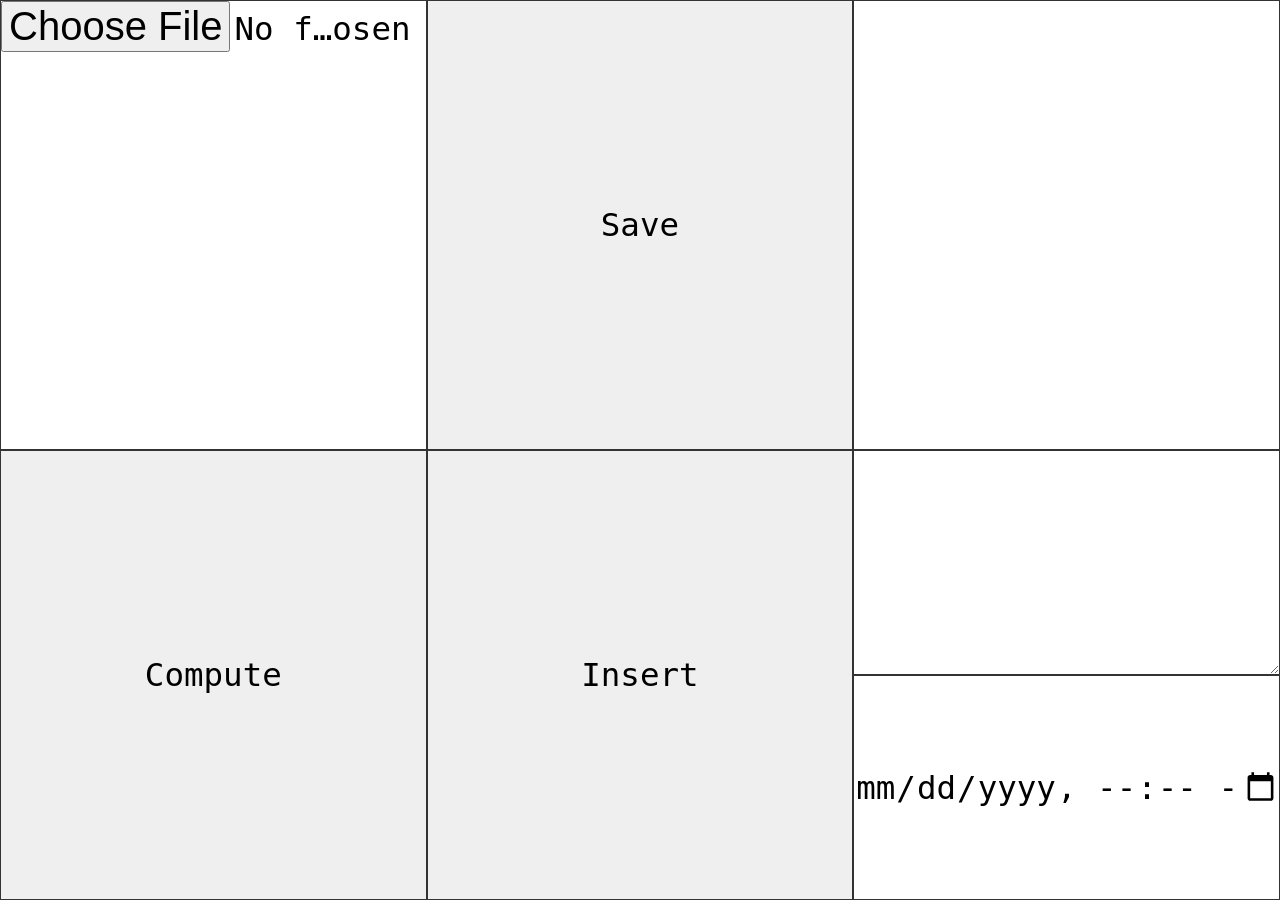
==== index.html @ 9720791e "Renamed BBM.html to index.html for github page" ====
<!-- 
 Brunella Business Management 
 -->
 
 <!DOCTYPE html>

<html lang="it">

    <head>
        <meta charset="UTF-8">
        <title>BBM</title>

        <style>
            html, body 
            {
                margin: 0;
                height: 100%;
            }

            .MasterLayout
            {
                display: grid;
                grid-template-columns: 33.33% 33.33% 33.33%;
                grid-template-rows: 50% 50%;
                box-sizing: border-box;
                height: 100%;
                width: 100%;
            }

            .InputLayout
            {
                display: grid;
                grid-template-columns: 100%;
                grid-template-rows: 50% 50%;
                box-sizing: border-box;
                height: 100%;
                width: 100%;
            }

            .NormalText 
            {
                align-items: center;
                justify-content: center;
                border: 1px solid #333;
                box-sizing: border-box;
                font-family: monospace;
                font-size: 5em;
                width: 100%;
                height: 100%;                    
            }

            .SmallText 
            {
                align-items: center;
                justify-content: center;
                border: 1px solid #333;
                box-sizing: border-box;
                font-family: monospace;
                font-size: 2.5em;
                width: 100%;
                height: 100%;                    
            }

        </style>
    </head>

    <body>

        <div class = "MasterLayout">

            <input type="file" id="InputJson" accept=".json" class = "SmallText">
			<button class = "SmallText" onclick = "SaveClick()">Save</button>
            <div class = "SmallText" id = "OutputArea"></div>

            <button class = "SmallText" onclick = "ComputeClick()">Compute</button>
			<button class = "SmallText" onclick = "InsertClick()">Insert</button>
            <div class = "InputLayout">
                <textarea class = "SmallText" id = "InputPrice"></textarea>
                <input type="datetime-local" class = "SmallText" id = "InputDate" >
            </div>
        </div>

        <script>
            // VARIABILI DI STATO
            let State_Values = [];
            let State_Dates = [];
            let State_Resamples = 1000000;

            // FUNZIONI PILOTA E GENERICHE
            document.getElementById( 'InputJson' ).addEventListener( 'change', 
                ( ChangeEvent ) => 
                {
                    let Reader = new FileReader();
                    Reader.onload = ( EndLoadEvent ) =>
                    {
                        StateFunction_Load( JSON.parse( Reader.result ) );
                    }

                    Reader.readAsText( ChangeEvent.target.files[0] ); // parte la lettura che triggera la callback onload
                }
            );

            function InsertClick()
            { 
                StateFunction_Add( 
                    document.getElementById( "InputPrice" ).value ,
                    document.getElementById( "InputDate" ).value 
                );
		
		OutputFunction_Add(
                    document.getElementById( "InputPrice" ).value ,
                    document.getElementById( "InputDate" ).value
		); 
            }

            function ComputeClick()
            { 
                OutputFunction_Render(
                    document.getElementById( "InputPrice" ).value ,
                    document.getElementById( "InputDate" ).value 
                ); 
            }

            function SaveClick(){ OutputFunction_Save(); }

            function Mean( Data )
            {
                let Mean_ = 0;

                for( let Cur = 0; Cur < Data.length; Cur ++ )
                {
                    Mean_ += Data[ Cur ];
                }

                Mean_ /= Data.length;

                return Mean_;
            }

            function MAD( Data )
            {
                let Mean_ = Mean( Data );
                let MAD_ = 0;

                for( let Cur = 0; Cur < Data.length; Cur ++ )
                {
                    MAD_ += Math.abs( Mean_ - Data[ Cur ] );
                }

                MAD_ /= Data.length;

                return MAD_;
            }

            // FUNZIONI DI STATO
            function StateFunction_Load( InputJSON )
            {
                State_Values = InputJSON[ "Values" ];
                State_Dates = InputJSON[ "Dates" ];
            }

            function StateFunction_Add( InputValue, InputDate )
            {
                State_Values.push( parseInt( InputValue ) );
                State_Dates.push( InputDate );
            }

            // FUNZIONI DI OUTPUT ( RENDER DELLA PAGINA )
	    function OutputFunction_Render( InputValue, InputDate )
            {
                // stima probabilità che dato il valore di oggi nei restanti giorni di vendita il prezzo sia più basso
                let Value = parseInt( InputValue );
                let Date_ = new Date( InputDate );

		let RemainingAttempts = 0;
		
                if( Date_.getDay() == 0 )
                {
			RemainingAttempts = 12;
                }
		else
		{
                	let ActualAttempts = ( Date_.getDay() - 1 ) * 2; // convenzione anglosassone domenica giorno 0
                	if( Date_.getHours() >= 12 ){ ActualAttempts += 1; }

                	RemainingAttempts = 11 - ActualAttempts;
		}

                let TodayBestVector = [];

                for( let CurResample = 0; CurResample < State_Resamples; CurResample ++ )
                {
                    let TodayBest = 100;
                    for( let CurTest = 0; CurTest < RemainingAttempts; CurTest ++ )
                    {
                        if( State_Values[ Math.floor( Math.random() * State_Values.length ) ] > Value )
                        {
                            TodayBest = 0;
                            break;
                        }
                    }
                    TodayBestVector.push( TodayBest );
                }

                let MeanTodayBestVector = Mean( TodayBestVector );
                let MADTodayBestVector = MAD ( TodayBestVector );
                
		if( RemainingAttempts == 12 )
		{
	                document.getElementById( "OutputArea" ).innerHTML = 'Probability of not selling at a better price: ' +
				 MeanTodayBestVector.toFixed( 1 ) + ' \u00B1 ' + MADTodayBestVector.toFixed( 1 ) + '[ % ]';
		}
		else
		{
	                document.getElementById( "OutputArea" ).innerHTML = 'Probability that this is the best price: ' +
				+  MeanTodayBestVector.toFixed( 1 ) + ' \u00B1 ' + MADTodayBestVector.toFixed( 1 ) + '[ % ]';
        	}    
	    }

            function OutputFunction_Save()
            {
                let BlobJSON = new Blob( 
                    [ JSON.stringify( { "Values" : State_Values, "Dates" : State_Dates } ) ],
                     { type: "application/json" }
                    );

                let Download = document.createElement( 'a' ); // inserisce tag a che è per collegamenti ipertestuali
                let Url = URL.createObjectURL( BlobJSON );
                Download.href = Url;
                Download.download = "Brunella.json";
                Download.click();
                URL.revokeObjectURL( Url );
            }

	    function OutputFunction_Add( InputValue, InputDate )
	    { 
                let Value = parseInt( InputValue );
                let Date_ = new Date( InputDate );
		
		if( Date_.getDay() == 0 )
		{	
	                document.getElementById( "OutputArea" ).innerHTML = 'Sunday can\'t be part of selling data :-(';
		}
		else
		{	
	                document.getElementById( "OutputArea" ).innerHTML = 'Added data, remember to download updated file :-)';
		}
            }

        </script>

    </body>
</html>
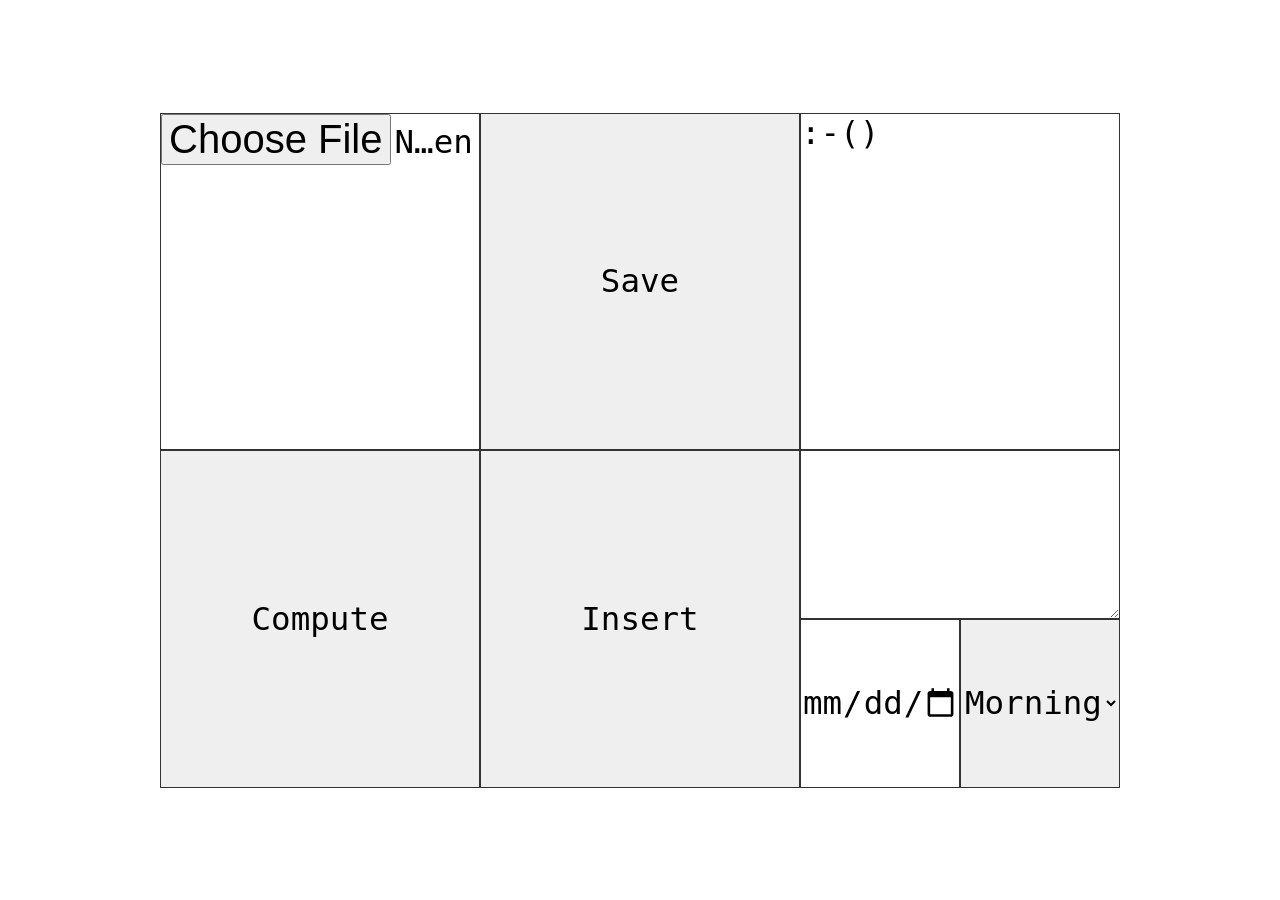
==== commit 64c1fa00: "Improved UI, modified input and JSON for time" ====
--- a/index.html
+++ b/index.html
@@ -16,15 +16,22 @@
                 margin: 0;
                 height: 100%;
             }
+            
+            body {
+                display: grid;
+                place-items: center; 
+            }
 
             .MasterLayout
             {
                 display: grid;
+                align-items: center;
+                justify-content: center;
                 grid-template-columns: 33.33% 33.33% 33.33%;
                 grid-template-rows: 50% 50%;
                 box-sizing: border-box;
-                height: 100%;
-                width: 100%;
+                height: 75%;
+                width: 75%;
             }
 
             .InputLayout
@@ -35,6 +42,16 @@
                 box-sizing: border-box;
                 height: 100%;
                 width: 100%;
+            }
+
+            .InputDateHourLayout
+            {
+                display: grid;
+                grid-template-columns: 50% 50%;
+                grid-template-rows: 100%;
+                box-sizing: border-box;
+                height: 100%;
+                width: 100%;  
             }
 
             .NormalText 
@@ -70,13 +87,18 @@
 
             <input type="file" id="InputJson" accept=".json" class = "SmallText">
 			<button class = "SmallText" onclick = "SaveClick()">Save</button>
-            <div class = "SmallText" id = "OutputArea"></div>
+            <div class = "SmallText" id = "OutputArea">:-()</div>
 
             <button class = "SmallText" onclick = "ComputeClick()">Compute</button>
 			<button class = "SmallText" onclick = "InsertClick()">Insert</button>
             <div class = "InputLayout">
                 <textarea class = "SmallText" id = "InputPrice"></textarea>
-                <input type="datetime-local" class = "SmallText" id = "InputDate" >
+                <div class = "InputDateHourLayout">
+                    <input type = "date" class = "SmallText" id = "InputDate">
+                    <select id = "InputTime" class = "SmallText">
+                        <option value="Morning">Morning</option><option value="Afternoon">Afternoon</option>
+                    </select>
+                </div>
             </div>
         </div>
 
@@ -84,9 +106,22 @@
             // VARIABILI DI STATO
             let State_Values = [];
             let State_Dates = [];
+            let State_Times = [];
             let State_Resamples = 1000000;
 
             // FUNZIONI PILOTA E GENERICHE
+            function ValidateValueDate( InputValue, InputDate, InputTime )
+            {
+                let TestValue = parseInt( InputValue );
+                let TestDate = new Date( InputDate );
+
+                if( !Number.isNaN( TestValue ) && !Number.isNaN( TestDate.getTime() ) && !( InputTime !== 'Morning' && InputTime !=='Afternoon' ) )
+                {
+                    return true;
+                }
+                else{ return false; }
+            }
+
             document.getElementById( 'InputJson' ).addEventListener( 'change', 
                 ( ChangeEvent ) => 
                 {
@@ -103,21 +138,24 @@
             function InsertClick()
             { 
                 StateFunction_Add( 
-                    document.getElementById( "InputPrice" ).value ,
-                    document.getElementById( "InputDate" ).value 
+                    document.getElementById( "InputPrice" ).value,
+                    document.getElementById( "InputDate" ).value,
+                    document.getElementById( "InputTime" ).value 
                 );
 		
-		OutputFunction_Add(
-                    document.getElementById( "InputPrice" ).value ,
-                    document.getElementById( "InputDate" ).value
-		); 
+		        OutputFunction_Add(
+                    document.getElementById( "InputPrice" ).value,
+                    document.getElementById( "InputDate" ).value,
+                    document.getElementById( "InputTime" ).value 
+		        ); 
             }
 
             function ComputeClick()
             { 
                 OutputFunction_Render(
-                    document.getElementById( "InputPrice" ).value ,
-                    document.getElementById( "InputDate" ).value 
+                    document.getElementById( "InputPrice" ).value,
+                    document.getElementById( "InputDate" ).value,
+                    document.getElementById( "InputTime" ).value  
                 ); 
             }
 
@@ -157,70 +195,87 @@
             {
                 State_Values = InputJSON[ "Values" ];
                 State_Dates = InputJSON[ "Dates" ];
-            }
-
-            function StateFunction_Add( InputValue, InputDate )
-            {
-                State_Values.push( parseInt( InputValue ) );
-                State_Dates.push( InputDate );
+                State_Times = InputJSON[ "Times" ];
+            }
+
+            function StateFunction_Add( InputValue, InputDate, InputTime )
+            {
+                if( ValidateValueDate( InputValue, InputDate, InputTime ) )
+                {
+                    State_Values.push( parseInt( InputValue ) );
+                    State_Dates.push( InputDate );
+                    State_Times.push( InputTime );
+                }
             }
 
             // FUNZIONI DI OUTPUT ( RENDER DELLA PAGINA )
-	    function OutputFunction_Render( InputValue, InputDate )
-            {
-                // stima probabilità che dato il valore di oggi nei restanti giorni di vendita il prezzo sia più basso
-                let Value = parseInt( InputValue );
-                let Date_ = new Date( InputDate );
-
-		let RemainingAttempts = 0;
-		
-                if( Date_.getDay() == 0 )
-                {
-			RemainingAttempts = 12;
-                }
-		else
-		{
-                	let ActualAttempts = ( Date_.getDay() - 1 ) * 2; // convenzione anglosassone domenica giorno 0
-                	if( Date_.getHours() >= 12 ){ ActualAttempts += 1; }
-
-                	RemainingAttempts = 11 - ActualAttempts;
-		}
-
-                let TodayBestVector = [];
-
-                for( let CurResample = 0; CurResample < State_Resamples; CurResample ++ )
-                {
-                    let TodayBest = 100;
-                    for( let CurTest = 0; CurTest < RemainingAttempts; CurTest ++ )
-                    {
-                        if( State_Values[ Math.floor( Math.random() * State_Values.length ) ] > Value )
+	        function OutputFunction_Render( InputValue, InputDate, InputTime )
+            {
+                if( ValidateValueDate( InputValue, InputDate, InputTime ) )
+                {
+                    // stima probabilità che dato il valore di oggi nei restanti giorni di vendita il prezzo sia più basso
+                    let Value = parseInt( InputValue );
+                    let Date_ = new Date( InputDate );
+
+                    let RemainingAttempts = 0;
+            
+                    if( Date_.getDay() == 0 )
+                    {
+                        RemainingAttempts = 12;
+                    }
+                    else
+                    {
+                        let ActualAttempts = ( Date_.getDay() - 1 ) * 2; // convenzione anglosassone domenica giorno 0
+                        if( InputTime === 'Afternoon' ){ ActualAttempts += 1; }
+
+                        RemainingAttempts = 11 - ActualAttempts;
+                    }
+
+                    let TodayBestVector = [];
+
+                    for( let CurResample = 0; CurResample < State_Resamples; CurResample ++ )
+                    {
+                        let TodayBest = 100;
+                        for( let CurTest = 0; CurTest < RemainingAttempts; CurTest ++ )
                         {
-                            TodayBest = 0;
-                            break;
+                            if( State_Values[ Math.floor( Math.random() * State_Values.length ) ] > Value )
+                            {
+                                TodayBest = 0;
+                                break;
+                            }
                         }
-                    }
-                    TodayBestVector.push( TodayBest );
-                }
-
-                let MeanTodayBestVector = Mean( TodayBestVector );
-                let MADTodayBestVector = MAD ( TodayBestVector );
-                
-		if( RemainingAttempts == 12 )
-		{
-	                document.getElementById( "OutputArea" ).innerHTML = 'Probability of not selling at a better price: ' +
-				 MeanTodayBestVector.toFixed( 1 ) + ' \u00B1 ' + MADTodayBestVector.toFixed( 1 ) + '[ % ]';
-		}
-		else
-		{
-	                document.getElementById( "OutputArea" ).innerHTML = 'Probability that this is the best price: ' +
-				+  MeanTodayBestVector.toFixed( 1 ) + ' \u00B1 ' + MADTodayBestVector.toFixed( 1 ) + '[ % ]';
-        	}    
-	    }
+                        TodayBestVector.push( TodayBest );
+                    }
+
+                    let MeanTodayBestVector = Mean( TodayBestVector );
+                    let MADTodayBestVector = MAD ( TodayBestVector );
+                    
+                    if( RemainingAttempts == 12 )
+                    {
+                                document.getElementById( "OutputArea" ).innerHTML = 'Probability of not selling at a better price: ' +
+                            MeanTodayBestVector.toFixed( 1 ) + ' \u00B1 ' + MADTodayBestVector.toFixed( 1 ) + '[ % ]';
+                    }
+                    else
+                    {
+                                document.getElementById( "OutputArea" ).innerHTML = 'Probability that this is the best price: ' +
+                            +  MeanTodayBestVector.toFixed( 1 ) + ' \u00B1 ' + MADTodayBestVector.toFixed( 1 ) + '[ % ]';
+                    }
+                }
+                else
+                {
+                    OutputFunction_ErrorValueDate();
+                }    
+            }
+
+            function OutputFunction_ErrorValueDate()
+            {
+                document.getElementById( "OutputArea" ).innerHTML = 'Invalid value or date :-(';
+            }
 
             function OutputFunction_Save()
             {
                 let BlobJSON = new Blob( 
-                    [ JSON.stringify( { "Values" : State_Values, "Dates" : State_Dates } ) ],
+                    [ JSON.stringify( { "Values" : State_Values, "Dates" : State_Dates, "Times" : State_Times } ) ],
                      { type: "application/json" }
                     );
 
@@ -232,20 +287,27 @@
                 URL.revokeObjectURL( Url );
             }
 
-	    function OutputFunction_Add( InputValue, InputDate )
+	    function OutputFunction_Add( InputValue, InputDate, InputTime )
 	    { 
+            if( ValidateValueDate( InputValue, InputDate, InputTime ) )
+            {
                 let Value = parseInt( InputValue );
                 let Date_ = new Date( InputDate );
-		
-		if( Date_.getDay() == 0 )
-		{	
-	                document.getElementById( "OutputArea" ).innerHTML = 'Sunday can\'t be part of selling data :-(';
-		}
-		else
-		{	
-	                document.getElementById( "OutputArea" ).innerHTML = 'Added data, remember to download updated file :-)';
-		}
-            }
+            
+                if( Date_.getDay() == 0 )
+                {	
+                            document.getElementById( "OutputArea" ).innerHTML = 'Sunday can\'t be part of selling data :-(';
+                }
+                else
+                {	
+                            document.getElementById( "OutputArea" ).innerHTML = 'Added data, remember to download updated file :-)';
+                }
+            }
+            else
+            {
+                OutputFunction_ErrorValueDate();
+            }
+        }
 
         </script>
 
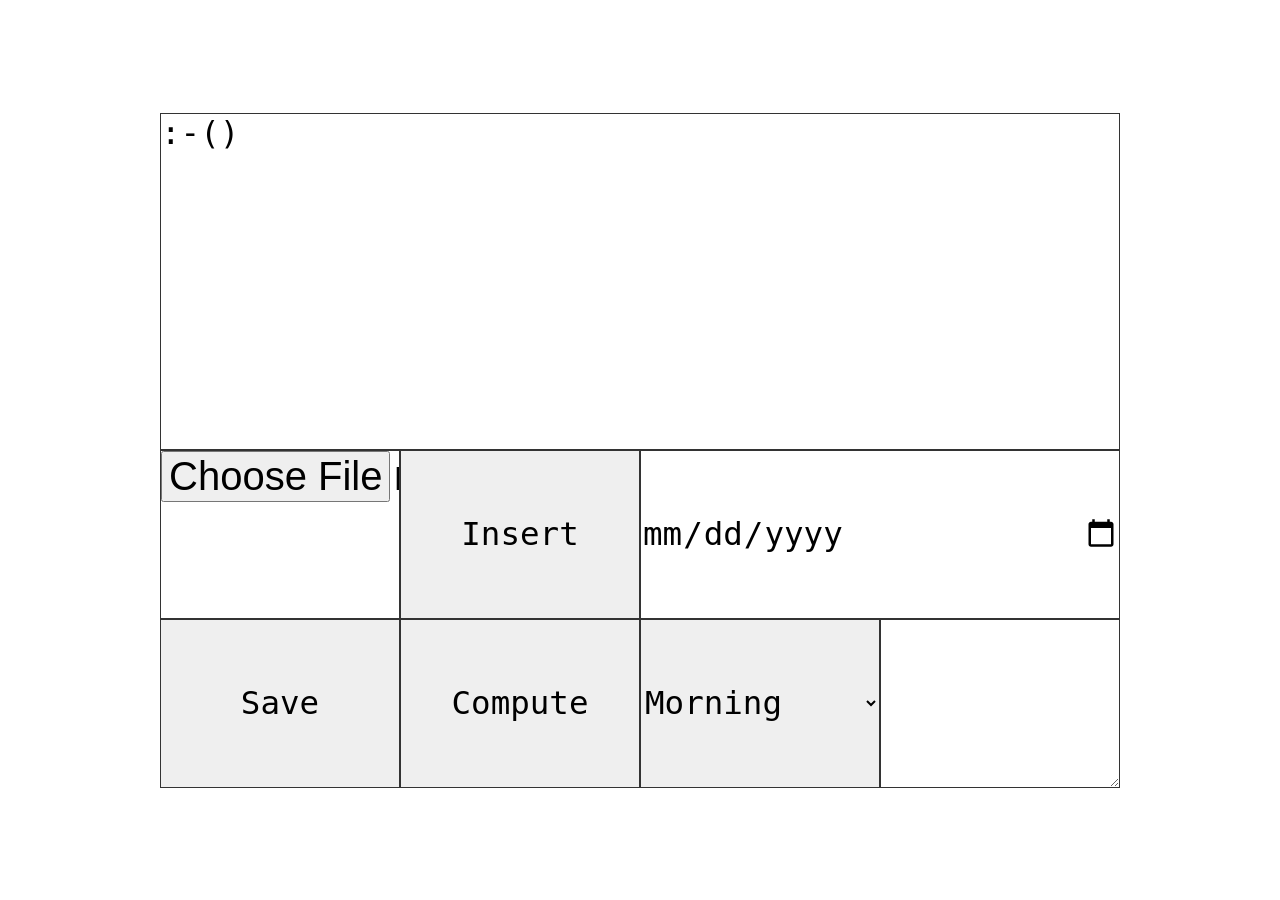
==== commit 4dcdedf9: "Improved UI" ====
--- a/index.html
+++ b/index.html
@@ -27,24 +27,44 @@
                 display: grid;
                 align-items: center;
                 justify-content: center;
-                grid-template-columns: 33.33% 33.33% 33.33%;
+                grid-template-columns: 100%;
                 grid-template-rows: 50% 50%;
                 box-sizing: border-box;
                 height: 75%;
                 width: 75%;
             }
 
-            .InputLayout
+            .LowerLayout
+            {
+                display: grid;
+                grid-template-columns: 50% 50%;
+                grid-template-rows: 100%;
+                box-sizing: border-box;
+                height: 100%;
+                width: 100%;
+            }
+
+            .ButtonsLayout
+            {
+                display: grid;
+                grid-template-columns: 50% 50%;
+                grid-template-rows: 50% 50%;
+                box-sizing: border-box;
+                height: 100%;
+                width: 100%;
+            }
+
+            .DateTimeValueLayout
             {
                 display: grid;
                 grid-template-columns: 100%;
                 grid-template-rows: 50% 50%;
                 box-sizing: border-box;
                 height: 100%;
-                width: 100%;
-            }
-
-            .InputDateHourLayout
+                width: 100%;  
+            }
+
+            .TimeValueLayout
             {
                 display: grid;
                 grid-template-columns: 50% 50%;
@@ -85,22 +105,27 @@
 
         <div class = "MasterLayout">
 
-            <input type="file" id="InputJson" accept=".json" class = "SmallText">
-			<button class = "SmallText" onclick = "SaveClick()">Save</button>
             <div class = "SmallText" id = "OutputArea">:-()</div>
 
-            <button class = "SmallText" onclick = "ComputeClick()">Compute</button>
-			<button class = "SmallText" onclick = "InsertClick()">Insert</button>
-            <div class = "InputLayout">
-                <textarea class = "SmallText" id = "InputPrice"></textarea>
-                <div class = "InputDateHourLayout">
+            <div class = "LowerLayout">
+                <div class = "ButtonsLayout">
+                    <input type="file" id="InputJson" accept=".json" class = "SmallText">
+                    <button class = "SmallText" onclick = "InsertClick()">Insert</button>
+                    <button class = "SmallText" onclick = "SaveClick()">Save</button>
+                    <button class = "SmallText" onclick = "ComputeClick()">Compute</button>
+                </div>
+
+                <div class = "DateTimeValueLayout">
                     <input type = "date" class = "SmallText" id = "InputDate">
-                    <select id = "InputTime" class = "SmallText">
-                        <option value="Morning">Morning</option><option value="Afternoon">Afternoon</option>
-                    </select>
+
+                    <div class = "TimeValueLayout">
+                        <select id = "InputTime" class = "SmallText">
+                            <option value="Morning">Morning</option><option value="Afternoon">Afternoon</option>
+                        </select>
+                        <textarea class = "SmallText" id = "InputPrice"></textarea>
+                    </div>
                 </div>
             </div>
-        </div>
 
         <script>
             // VARIABILI DI STATO
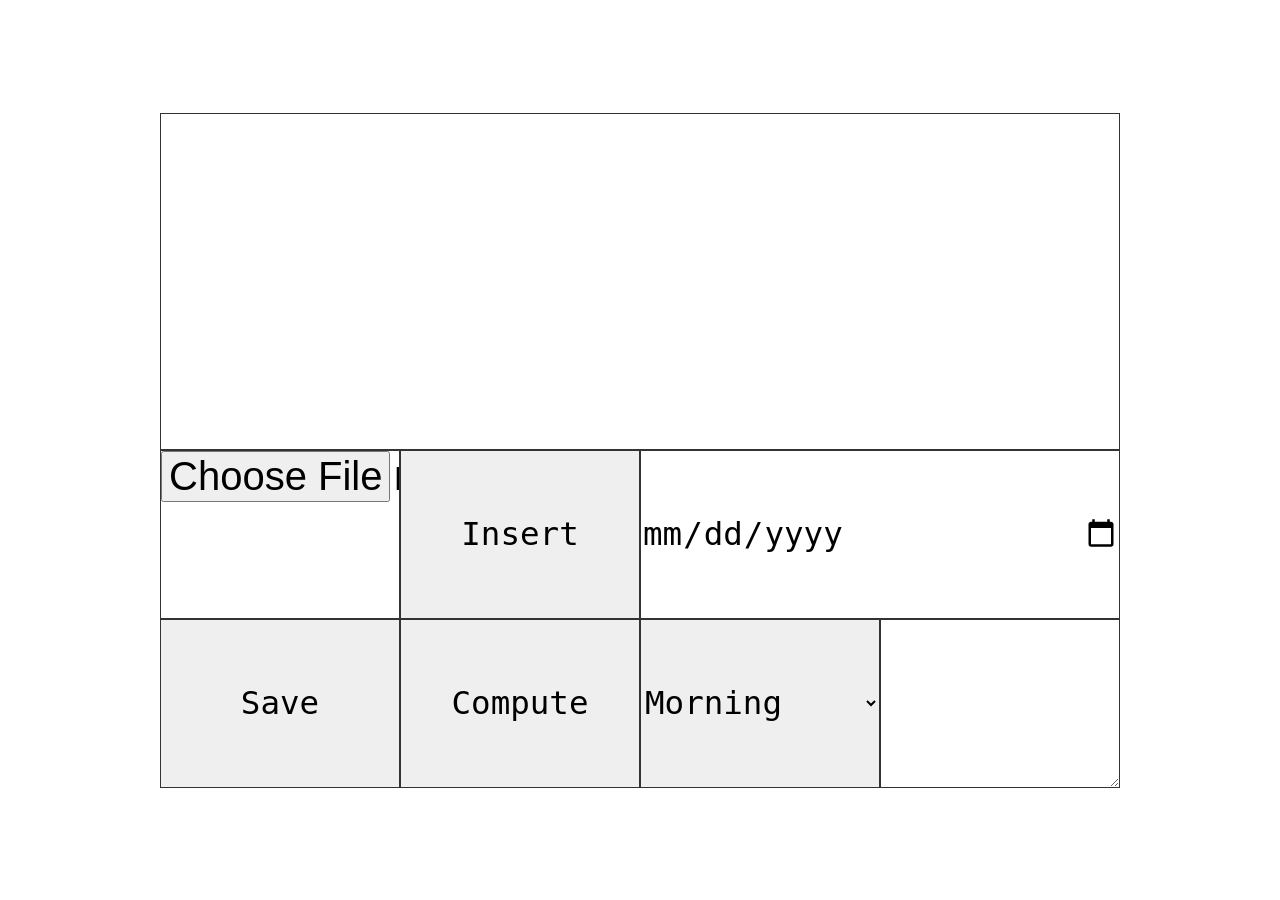
==== commit e4558496: "Added confirm popup when insert new value, added check of loaded JSON, block key when JSON not loade" ====
--- a/index.html
+++ b/index.html
@@ -105,7 +105,7 @@
 
         <div class = "MasterLayout">
 
-            <div class = "SmallText" id = "OutputArea">:-()</div>
+            <div class = "SmallText" id = "OutputArea"></div>
 
             <div class = "LowerLayout">
                 <div class = "ButtonsLayout">
@@ -129,12 +129,15 @@
 
         <script>
             // VARIABILI DI STATO
-            let State_Values = [];
-            let State_Dates = [];
-            let State_Times = [];
-            let State_Resamples = 1000000;
+            let State_BrunellaLoaded;
+            let State_Values;
+            let State_Dates;
+            let State_Times;
+            let State_Resamples;
 
             // FUNZIONI PILOTA E GENERICHE
+            StateFunction_Init();
+
             function ValidateValueDate( InputValue, InputDate, InputTime )
             {
                 let TestValue = parseInt( InputValue );
@@ -154,6 +157,7 @@
                     Reader.onload = ( EndLoadEvent ) =>
                     {
                         StateFunction_Load( JSON.parse( Reader.result ) );
+                        OutputFunction_Load();
                     }
 
                     Reader.readAsText( ChangeEvent.target.files[0] ); // parte la lettura che triggera la callback onload
@@ -162,13 +166,18 @@
 
             function InsertClick()
             { 
-                StateFunction_Add( 
+
+                let PopupResult = OutputFunction_PopupConfirmInsert();
+
+                StateFunction_Insert( 
+                    PopupResult,
                     document.getElementById( "InputPrice" ).value,
                     document.getElementById( "InputDate" ).value,
                     document.getElementById( "InputTime" ).value 
                 );
 		
-		        OutputFunction_Add(
+		        OutputFunction_Insert(
+                    PopupResult,
                     document.getElementById( "InputPrice" ).value,
                     document.getElementById( "InputDate" ).value,
                     document.getElementById( "InputTime" ).value 
@@ -216,16 +225,45 @@
             }
 
             // FUNZIONI DI STATO
+            function StateFunction_Init()
+            {
+                State_BrunellaLoaded = false;
+                State_Values = [];
+                State_Dates = [];
+                State_Times = [];
+                State_Resamples = 1000000;
+            }
+
             function StateFunction_Load( InputJSON )
             {
-                State_Values = InputJSON[ "Values" ];
-                State_Dates = InputJSON[ "Dates" ];
-                State_Times = InputJSON[ "Times" ];
-            }
-
-            function StateFunction_Add( InputValue, InputDate, InputTime )
-            {
-                if( ValidateValueDate( InputValue, InputDate, InputTime ) )
+                if( InputJSON[ "Values" ] && InputJSON[ "Dates" ] && InputJSON[ "Times" ] )
+                {
+                    State_Values = InputJSON[ "Values" ];
+                    State_Dates = InputJSON[ "Dates" ];
+                    State_Times = InputJSON[ "Times" ];
+                    if( State_Values != [] && State_Dates != [] && State_Times != [] &&
+                        ( State_Values.length == State_Dates.length && State_Values.length == State_Times.length )
+                    )
+                    {
+                        State_BrunellaLoaded = true;
+                    }
+                    else
+                    {
+                        State_Values = [];
+                        State_Dates = [];
+                        State_Times = [];
+                        State_BrunellaLoaded = false;
+                    }
+                }
+                else
+                {
+                    State_BrunellaLoaded = false;
+                }
+            }
+
+            function StateFunction_Insert( PopupResult, InputValue, InputDate, InputTime )
+            {
+                if( State_BrunellaLoaded && PopupResult && ValidateValueDate( InputValue, InputDate, InputTime ) )
                 {
                     State_Values.push( parseInt( InputValue ) );
                     State_Dates.push( InputDate );
@@ -234,103 +272,143 @@
             }
 
             // FUNZIONI DI OUTPUT ( RENDER DELLA PAGINA )
+            function OutputFunction_NoBrunella()
+            {
+                alert( 'Please upload Brunella.json :-()');
+            }
+
+            function OutputFunction_PopupConfirmInsert()
+            {
+                if( State_BrunellaLoaded )
+                {
+                    let Index = State_Dates.length - 1;
+                    return confirm( 'Insert the value?\nLast inserted value: ' + parseInt( State_Values[ Index ] ) + ' @ ' + State_Dates[ Index ] + ' ' + State_Times[ Index ] );
+                }
+                else{ OutputFunction_NoBrunella(); }
+            }
+
 	        function OutputFunction_Render( InputValue, InputDate, InputTime )
             {
+                if( State_BrunellaLoaded )
+                {
+                    if( ValidateValueDate( InputValue, InputDate, InputTime ) )
+                    {
+                        // stima probabilità che dato il valore di oggi nei restanti giorni di vendita il prezzo sia più basso
+                        let Value = parseInt( InputValue );
+                        let Date_ = new Date( InputDate );
+
+                        let RemainingAttempts = 0;
+                
+                        if( Date_.getDay() == 0 )
+                        {
+                            RemainingAttempts = 12;
+                        }
+                        else
+                        {
+                            let ActualAttempts = ( Date_.getDay() - 1 ) * 2; // convenzione anglosassone domenica giorno 0
+                            if( InputTime === 'Afternoon' ){ ActualAttempts += 1; }
+
+                            RemainingAttempts = 11 - ActualAttempts;
+                        }
+
+                        let TodayBestVector = [];
+
+                        for( let CurResample = 0; CurResample < State_Resamples; CurResample ++ )
+                        {
+                            let TodayBest = 100;
+                            for( let CurTest = 0; CurTest < RemainingAttempts; CurTest ++ )
+                            {
+                                if( State_Values[ Math.floor( Math.random() * State_Values.length ) ] > Value )
+                                {
+                                    TodayBest = 0;
+                                    break;
+                                }
+                            }
+                            TodayBestVector.push( TodayBest );
+                        }
+
+                        let MeanTodayBestVector = Mean( TodayBestVector );
+                        let MADTodayBestVector = MAD ( TodayBestVector );
+                        
+                        if( RemainingAttempts == 12 )
+                        {
+                                    document.getElementById( "OutputArea" ).innerHTML = 'Probability of not selling at a better price: ' +
+                                MeanTodayBestVector.toFixed( 1 ) + ' \u00B1 ' + MADTodayBestVector.toFixed( 1 ) + '[ % ]';
+                        }
+                        else
+                        {
+                                    document.getElementById( "OutputArea" ).innerHTML = 'Probability that this is the best price: ' +
+                                +  MeanTodayBestVector.toFixed( 1 ) + ' \u00B1 ' + MADTodayBestVector.toFixed( 1 ) + '[ % ]';
+                        }
+                    }
+                    else
+                    {
+                        OutputFunction_ErrorValueDate();
+                    } 
+                }
+                else{ OutputFunction_NoBrunella(); }   
+            }
+
+            function OutputFunction_ErrorValueDate()
+            {
+                alert( 'Invalid value or date :-(' );
+                //document.getElementById( "OutputArea" ).innerHTML = 'Invalid value or date :-(';
+            }
+
+            function OutputFunction_Save()
+            {
+                if( State_BrunellaLoaded )
+                {
+                    let BlobJSON = new Blob( 
+                        [ JSON.stringify( { "Values" : State_Values, "Dates" : State_Dates, "Times" : State_Times } ) ],
+                        { type: "application/json" }
+                        );
+
+                    let Download = document.createElement( 'a' ); // inserisce tag a che è per collegamenti ipertestuali
+                    let Url = URL.createObjectURL( BlobJSON );
+                    Download.href = Url;
+                    Download.download = "Brunella.json";
+                    Download.click();
+                    URL.revokeObjectURL( Url );
+                }
+                else
+                {
+                    OutputFunction_NoBrunella();
+                }
+            }
+
+        function OutputFunction_Load()
+        {
+            if( !State_BrunellaLoaded )
+            {
+                alert( 'Bad JSON file :-(' );
+            }
+        }
+
+	    function OutputFunction_Insert( PopupResult, InputValue, InputDate, InputTime )
+	    { 
+            if( PopupResult )
+            {
                 if( ValidateValueDate( InputValue, InputDate, InputTime ) )
                 {
-                    // stima probabilità che dato il valore di oggi nei restanti giorni di vendita il prezzo sia più basso
                     let Value = parseInt( InputValue );
                     let Date_ = new Date( InputDate );
-
-                    let RemainingAttempts = 0;
-            
+                
                     if( Date_.getDay() == 0 )
-                    {
-                        RemainingAttempts = 12;
+                    {	
+                        //document.getElementById( "OutputArea" ).innerHTML = 'Sunday can\'t be part of selling data :-(';
+                        alert( 'Sunday can\'t be part of selling data :-(' );
                     }
                     else
-                    {
-                        let ActualAttempts = ( Date_.getDay() - 1 ) * 2; // convenzione anglosassone domenica giorno 0
-                        if( InputTime === 'Afternoon' ){ ActualAttempts += 1; }
-
-                        RemainingAttempts = 11 - ActualAttempts;
-                    }
-
-                    let TodayBestVector = [];
-
-                    for( let CurResample = 0; CurResample < State_Resamples; CurResample ++ )
-                    {
-                        let TodayBest = 100;
-                        for( let CurTest = 0; CurTest < RemainingAttempts; CurTest ++ )
-                        {
-                            if( State_Values[ Math.floor( Math.random() * State_Values.length ) ] > Value )
-                            {
-                                TodayBest = 0;
-                                break;
-                            }
-                        }
-                        TodayBestVector.push( TodayBest );
-                    }
-
-                    let MeanTodayBestVector = Mean( TodayBestVector );
-                    let MADTodayBestVector = MAD ( TodayBestVector );
-                    
-                    if( RemainingAttempts == 12 )
-                    {
-                                document.getElementById( "OutputArea" ).innerHTML = 'Probability of not selling at a better price: ' +
-                            MeanTodayBestVector.toFixed( 1 ) + ' \u00B1 ' + MADTodayBestVector.toFixed( 1 ) + '[ % ]';
-                    }
-                    else
-                    {
-                                document.getElementById( "OutputArea" ).innerHTML = 'Probability that this is the best price: ' +
-                            +  MeanTodayBestVector.toFixed( 1 ) + ' \u00B1 ' + MADTodayBestVector.toFixed( 1 ) + '[ % ]';
+                    {	
+                        //document.getElementById( "OutputArea" ).innerHTML = 'Inserted data, remember to download updated file :-)';
+                        alert( 'Inserted new data, remember to save updated file :-)' );
                     }
                 }
                 else
                 {
                     OutputFunction_ErrorValueDate();
-                }    
-            }
-
-            function OutputFunction_ErrorValueDate()
-            {
-                document.getElementById( "OutputArea" ).innerHTML = 'Invalid value or date :-(';
-            }
-
-            function OutputFunction_Save()
-            {
-                let BlobJSON = new Blob( 
-                    [ JSON.stringify( { "Values" : State_Values, "Dates" : State_Dates, "Times" : State_Times } ) ],
-                     { type: "application/json" }
-                    );
-
-                let Download = document.createElement( 'a' ); // inserisce tag a che è per collegamenti ipertestuali
-                let Url = URL.createObjectURL( BlobJSON );
-                Download.href = Url;
-                Download.download = "Brunella.json";
-                Download.click();
-                URL.revokeObjectURL( Url );
-            }
-
-	    function OutputFunction_Add( InputValue, InputDate, InputTime )
-	    { 
-            if( ValidateValueDate( InputValue, InputDate, InputTime ) )
-            {
-                let Value = parseInt( InputValue );
-                let Date_ = new Date( InputDate );
-            
-                if( Date_.getDay() == 0 )
-                {	
-                            document.getElementById( "OutputArea" ).innerHTML = 'Sunday can\'t be part of selling data :-(';
-                }
-                else
-                {	
-                            document.getElementById( "OutputArea" ).innerHTML = 'Added data, remember to download updated file :-)';
-                }
-            }
-            else
-            {
-                OutputFunction_ErrorValueDate();
+                }
             }
         }
 
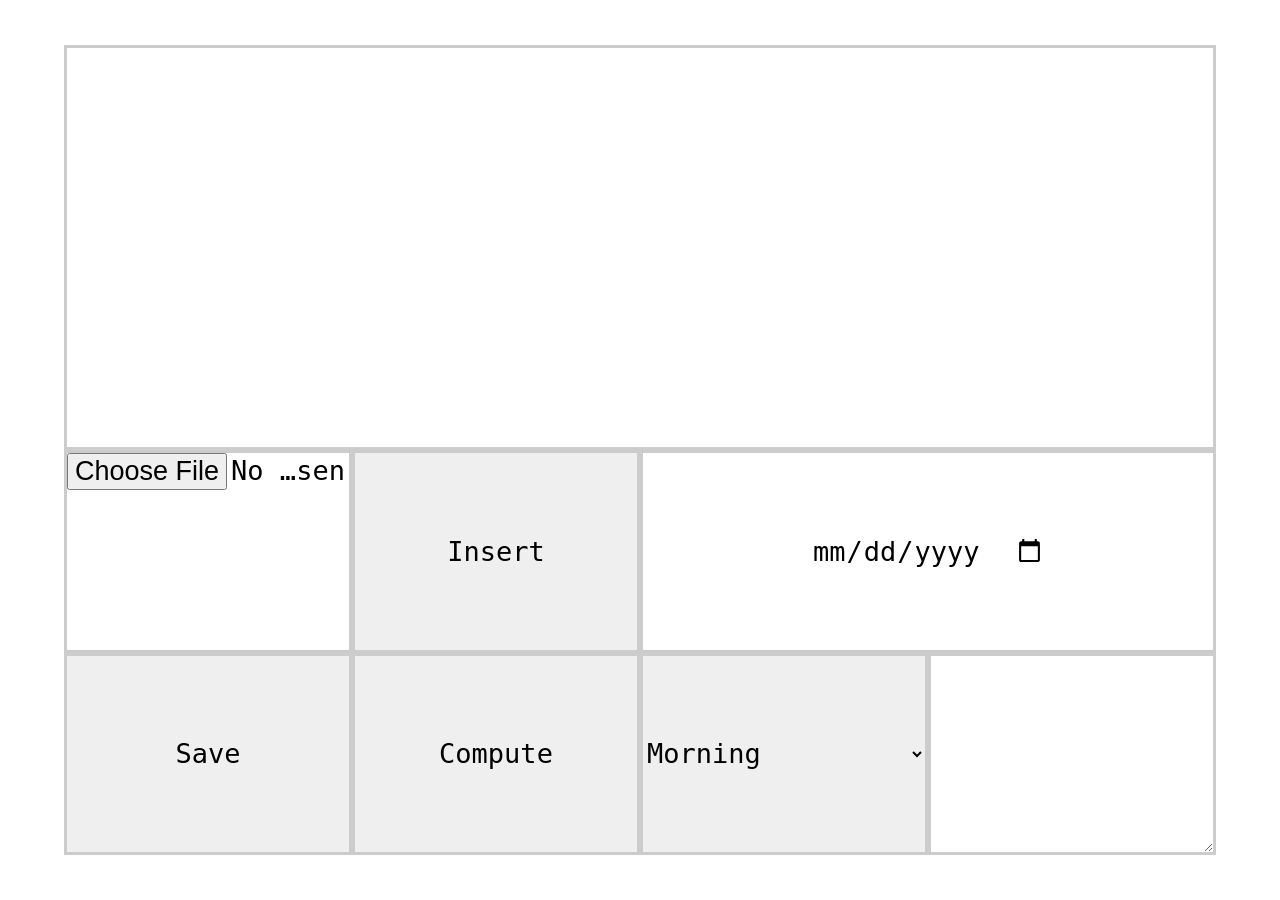
==== commit 5e11ccd4: "Modificata struttura programma: portata a 3 files. Modificato stile grafico. Modificato paradigma ad" ====
--- a/index.html
+++ b/index.html
@@ -3,416 +3,42 @@
  -->
  
  <!DOCTYPE html>
-
 <html lang="it">
-
     <head>
         <meta charset="UTF-8">
+        <meta name="viewport" content="width=device-width, initial-scale=1.0">
         <title>BBM</title>
-
-        <style>
-            html, body 
-            {
-                margin: 0;
-                height: 100%;
-            }
-            
-            body {
-                display: grid;
-                place-items: center; 
-            }
-
-            .MasterLayout
-            {
-                display: grid;
-                align-items: center;
-                justify-content: center;
-                grid-template-columns: 100%;
-                grid-template-rows: 50% 50%;
-                box-sizing: border-box;
-                height: 75%;
-                width: 75%;
-            }
-
-            .LowerLayout
-            {
-                display: grid;
-                grid-template-columns: 50% 50%;
-                grid-template-rows: 100%;
-                box-sizing: border-box;
-                height: 100%;
-                width: 100%;
-            }
-
-            .ButtonsLayout
-            {
-                display: grid;
-                grid-template-columns: 50% 50%;
-                grid-template-rows: 50% 50%;
-                box-sizing: border-box;
-                height: 100%;
-                width: 100%;
-            }
-
-            .DateTimeValueLayout
-            {
-                display: grid;
-                grid-template-columns: 100%;
-                grid-template-rows: 50% 50%;
-                box-sizing: border-box;
-                height: 100%;
-                width: 100%;  
-            }
-
-            .TimeValueLayout
-            {
-                display: grid;
-                grid-template-columns: 50% 50%;
-                grid-template-rows: 100%;
-                box-sizing: border-box;
-                height: 100%;
-                width: 100%;  
-            }
-
-            .NormalText 
-            {
-                align-items: center;
-                justify-content: center;
-                border: 1px solid #333;
-                box-sizing: border-box;
-                font-family: monospace;
-                font-size: 5em;
-                width: 100%;
-                height: 100%;                    
-            }
-
-            .SmallText 
-            {
-                align-items: center;
-                justify-content: center;
-                border: 1px solid #333;
-                box-sizing: border-box;
-                font-family: monospace;
-                font-size: 2.5em;
-                width: 100%;
-                height: 100%;                    
-            }
-
-        </style>
+        <link rel="stylesheet" href="style.css">
     </head>
-
     <body>
 
         <div class = "MasterLayout">
 
-            <div class = "SmallText" id = "OutputArea"></div>
+            <div class = "Text" id = "OutputArea"></div>
 
             <div class = "LowerLayout">
                 <div class = "ButtonsLayout">
-                    <input type="file" id="InputJson" accept=".json" class = "SmallText">
-                    <button class = "SmallText" onclick = "InsertClick()">Insert</button>
-                    <button class = "SmallText" onclick = "SaveClick()">Save</button>
-                    <button class = "SmallText" onclick = "ComputeClick()">Compute</button>
+                    <input type="file" id="InputJson" accept=".json" class = "Text">
+                    <button class = "Text" onclick = "InsertClick()">Insert</button>
+                    <button class = "Text" onclick = "SaveClick()">Save</button>
+                    <button class = "Text" onclick = "ComputeClick()">Compute</button>
                 </div>
 
                 <div class = "DateTimeValueLayout">
-                    <input type = "date" class = "SmallText" id = "InputDate">
+                    <input type = "date" class = "Text" id = "InputDate">
 
                     <div class = "TimeValueLayout">
-                        <select id = "InputTime" class = "SmallText">
+                        <select id = "InputTime" class = "Text">
                             <option value="Morning">Morning</option><option value="Afternoon">Afternoon</option>
                         </select>
-                        <textarea class = "SmallText" id = "InputPrice"></textarea>
+                        <textarea class = "Text" id = "InputPrice"></textarea>
                     </div>
                 </div>
             </div>
+        </div>
 
-        <script>
-            // VARIABILI DI STATO
-            let State_BrunellaLoaded;
-            let State_Values;
-            let State_Dates;
-            let State_Times;
-            let State_Resamples;
-
-            // FUNZIONI PILOTA E GENERICHE
-            StateFunction_Init();
-
-            function ValidateValueDate( InputValue, InputDate, InputTime )
-            {
-                let TestValue = parseInt( InputValue );
-                let TestDate = new Date( InputDate );
-
-                if( !Number.isNaN( TestValue ) && !Number.isNaN( TestDate.getTime() ) && !( InputTime !== 'Morning' && InputTime !=='Afternoon' ) )
-                {
-                    return true;
-                }
-                else{ return false; }
-            }
-
-            document.getElementById( 'InputJson' ).addEventListener( 'change', 
-                ( ChangeEvent ) => 
-                {
-                    let Reader = new FileReader();
-                    Reader.onload = ( EndLoadEvent ) =>
-                    {
-                        StateFunction_Load( JSON.parse( Reader.result ) );
-                        OutputFunction_Load();
-                    }
-
-                    Reader.readAsText( ChangeEvent.target.files[0] ); // parte la lettura che triggera la callback onload
-                }
-            );
-
-            function InsertClick()
-            { 
-
-                let PopupResult = OutputFunction_PopupConfirmInsert();
-
-                StateFunction_Insert( 
-                    PopupResult,
-                    document.getElementById( "InputPrice" ).value,
-                    document.getElementById( "InputDate" ).value,
-                    document.getElementById( "InputTime" ).value 
-                );
-		
-		        OutputFunction_Insert(
-                    PopupResult,
-                    document.getElementById( "InputPrice" ).value,
-                    document.getElementById( "InputDate" ).value,
-                    document.getElementById( "InputTime" ).value 
-		        ); 
-            }
-
-            function ComputeClick()
-            { 
-                OutputFunction_Render(
-                    document.getElementById( "InputPrice" ).value,
-                    document.getElementById( "InputDate" ).value,
-                    document.getElementById( "InputTime" ).value  
-                ); 
-            }
-
-            function SaveClick(){ OutputFunction_Save(); }
-
-            function Mean( Data )
-            {
-                let Mean_ = 0;
-
-                for( let Cur = 0; Cur < Data.length; Cur ++ )
-                {
-                    Mean_ += Data[ Cur ];
-                }
-
-                Mean_ /= Data.length;
-
-                return Mean_;
-            }
-
-            function MAD( Data )
-            {
-                let Mean_ = Mean( Data );
-                let MAD_ = 0;
-
-                for( let Cur = 0; Cur < Data.length; Cur ++ )
-                {
-                    MAD_ += Math.abs( Mean_ - Data[ Cur ] );
-                }
-
-                MAD_ /= Data.length;
-
-                return MAD_;
-            }
-
-            // FUNZIONI DI STATO
-            function StateFunction_Init()
-            {
-                State_BrunellaLoaded = false;
-                State_Values = [];
-                State_Dates = [];
-                State_Times = [];
-                State_Resamples = 1000000;
-            }
-
-            function StateFunction_Load( InputJSON )
-            {
-                if( InputJSON[ "Values" ] && InputJSON[ "Dates" ] && InputJSON[ "Times" ] )
-                {
-                    State_Values = InputJSON[ "Values" ];
-                    State_Dates = InputJSON[ "Dates" ];
-                    State_Times = InputJSON[ "Times" ];
-                    if( State_Values != [] && State_Dates != [] && State_Times != [] &&
-                        ( State_Values.length == State_Dates.length && State_Values.length == State_Times.length )
-                    )
-                    {
-                        State_BrunellaLoaded = true;
-                    }
-                    else
-                    {
-                        State_Values = [];
-                        State_Dates = [];
-                        State_Times = [];
-                        State_BrunellaLoaded = false;
-                    }
-                }
-                else
-                {
-                    State_BrunellaLoaded = false;
-                }
-            }
-
-            function StateFunction_Insert( PopupResult, InputValue, InputDate, InputTime )
-            {
-                if( State_BrunellaLoaded && PopupResult && ValidateValueDate( InputValue, InputDate, InputTime ) )
-                {
-                    State_Values.push( parseInt( InputValue ) );
-                    State_Dates.push( InputDate );
-                    State_Times.push( InputTime );
-                }
-            }
-
-            // FUNZIONI DI OUTPUT ( RENDER DELLA PAGINA )
-            function OutputFunction_NoBrunella()
-            {
-                alert( 'Please upload Brunella.json :-()');
-            }
-
-            function OutputFunction_PopupConfirmInsert()
-            {
-                if( State_BrunellaLoaded )
-                {
-                    let Index = State_Dates.length - 1;
-                    return confirm( 'Insert the value?\nLast inserted value: ' + parseInt( State_Values[ Index ] ) + ' @ ' + State_Dates[ Index ] + ' ' + State_Times[ Index ] );
-                }
-                else{ OutputFunction_NoBrunella(); }
-            }
-
-	        function OutputFunction_Render( InputValue, InputDate, InputTime )
-            {
-                if( State_BrunellaLoaded )
-                {
-                    if( ValidateValueDate( InputValue, InputDate, InputTime ) )
-                    {
-                        // stima probabilità che dato il valore di oggi nei restanti giorni di vendita il prezzo sia più basso
-                        let Value = parseInt( InputValue );
-                        let Date_ = new Date( InputDate );
-
-                        let RemainingAttempts = 0;
-                
-                        if( Date_.getDay() == 0 )
-                        {
-                            RemainingAttempts = 12;
-                        }
-                        else
-                        {
-                            let ActualAttempts = ( Date_.getDay() - 1 ) * 2; // convenzione anglosassone domenica giorno 0
-                            if( InputTime === 'Afternoon' ){ ActualAttempts += 1; }
-
-                            RemainingAttempts = 11 - ActualAttempts;
-                        }
-
-                        let TodayBestVector = [];
-
-                        for( let CurResample = 0; CurResample < State_Resamples; CurResample ++ )
-                        {
-                            let TodayBest = 100;
-                            for( let CurTest = 0; CurTest < RemainingAttempts; CurTest ++ )
-                            {
-                                if( State_Values[ Math.floor( Math.random() * State_Values.length ) ] > Value )
-                                {
-                                    TodayBest = 0;
-                                    break;
-                                }
-                            }
-                            TodayBestVector.push( TodayBest );
-                        }
-
-                        let MeanTodayBestVector = Mean( TodayBestVector );
-                        let MADTodayBestVector = MAD ( TodayBestVector );
-                        
-                        if( RemainingAttempts == 12 )
-                        {
-                                    document.getElementById( "OutputArea" ).innerHTML = 'Probability of not selling at a better price: ' +
-                                MeanTodayBestVector.toFixed( 1 ) + ' \u00B1 ' + MADTodayBestVector.toFixed( 1 ) + '[ % ]';
-                        }
-                        else
-                        {
-                                    document.getElementById( "OutputArea" ).innerHTML = 'Probability that this is the best price: ' +
-                                +  MeanTodayBestVector.toFixed( 1 ) + ' \u00B1 ' + MADTodayBestVector.toFixed( 1 ) + '[ % ]';
-                        }
-                    }
-                    else
-                    {
-                        OutputFunction_ErrorValueDate();
-                    } 
-                }
-                else{ OutputFunction_NoBrunella(); }   
-            }
-
-            function OutputFunction_ErrorValueDate()
-            {
-                alert( 'Invalid value or date :-(' );
-                //document.getElementById( "OutputArea" ).innerHTML = 'Invalid value or date :-(';
-            }
-
-            function OutputFunction_Save()
-            {
-                if( State_BrunellaLoaded )
-                {
-                    let BlobJSON = new Blob( 
-                        [ JSON.stringify( { "Values" : State_Values, "Dates" : State_Dates, "Times" : State_Times } ) ],
-                        { type: "application/json" }
-                        );
-
-                    let Download = document.createElement( 'a' ); // inserisce tag a che è per collegamenti ipertestuali
-                    let Url = URL.createObjectURL( BlobJSON );
-                    Download.href = Url;
-                    Download.download = "Brunella.json";
-                    Download.click();
-                    URL.revokeObjectURL( Url );
-                }
-                else
-                {
-                    OutputFunction_NoBrunella();
-                }
-            }
-
-        function OutputFunction_Load()
-        {
-            if( !State_BrunellaLoaded )
-            {
-                alert( 'Bad JSON file :-(' );
-            }
-        }
-
-	    function OutputFunction_Insert( PopupResult, InputValue, InputDate, InputTime )
-	    { 
-            if( PopupResult )
-            {
-                if( ValidateValueDate( InputValue, InputDate, InputTime ) )
-                {
-                    let Value = parseInt( InputValue );
-                    let Date_ = new Date( InputDate );
-                
-                    if( Date_.getDay() == 0 )
-                    {	
-                        //document.getElementById( "OutputArea" ).innerHTML = 'Sunday can\'t be part of selling data :-(';
-                        alert( 'Sunday can\'t be part of selling data :-(' );
-                    }
-                    else
-                    {	
-                        //document.getElementById( "OutputArea" ).innerHTML = 'Inserted data, remember to download updated file :-)';
-                        alert( 'Inserted new data, remember to save updated file :-)' );
-                    }
-                }
-                else
-                {
-                    OutputFunction_ErrorValueDate();
-                }
-            }
-        }
-
-        </script>
-
+        <script src="code.js"></script>
     </body>
 </html>
+
+
--- a/style.css
+++ b/style.css
@@ -0,0 +1,79 @@
+html, body 
+{
+    margin: 0;
+    height: 100%;
+}
+
+body {
+    display: grid;
+    place-items: center; 
+}
+
+.MasterLayout
+{
+    display: grid;
+    place-items: center;
+    grid-template-columns: 100%;
+    grid-template-rows: 50% 50%;    
+    box-sizing: border-box;
+    height: 90%;
+    width: 90%;
+}
+
+.LowerLayout
+{
+    display: grid;
+    place-items: center;
+    grid-template-columns: 50% 50%;
+    grid-template-rows: 100%;    
+    box-sizing: border-box;
+    height: 100%;
+    width: 100%;
+}
+
+.ButtonsLayout
+{
+    display: grid;
+    place-items: center;
+    grid-template-columns: 50% 50%;
+    grid-template-rows: 50% 50%;    
+    box-sizing: border-box;
+    height: 100%;
+    width: 100%;
+}
+
+.DateTimeValueLayout
+{
+    display: grid;
+    place-items: center;
+    grid-template-columns: 100%;
+    grid-template-rows: 50% 50%;    
+    box-sizing: border-box;
+    height: 100%;
+    width: 100%; 
+}
+
+.TimeValueLayout
+{
+    display: grid;
+    place-items: center;
+    grid-template-columns: 50% 50%;
+    grid-template-rows: 100%;    
+    box-sizing: border-box;
+    height: 100%;
+    width: 100%;
+}
+
+.Text 
+{
+    display: grid;
+    width: 100%;
+    height: 100%;
+    place-items: center;
+    box-sizing: border-box;
+    border: 3px solid #ccc;
+    font-family: monospace;
+    font-weight: normal;
+    font-size: 3cqmin;                     
+}
+
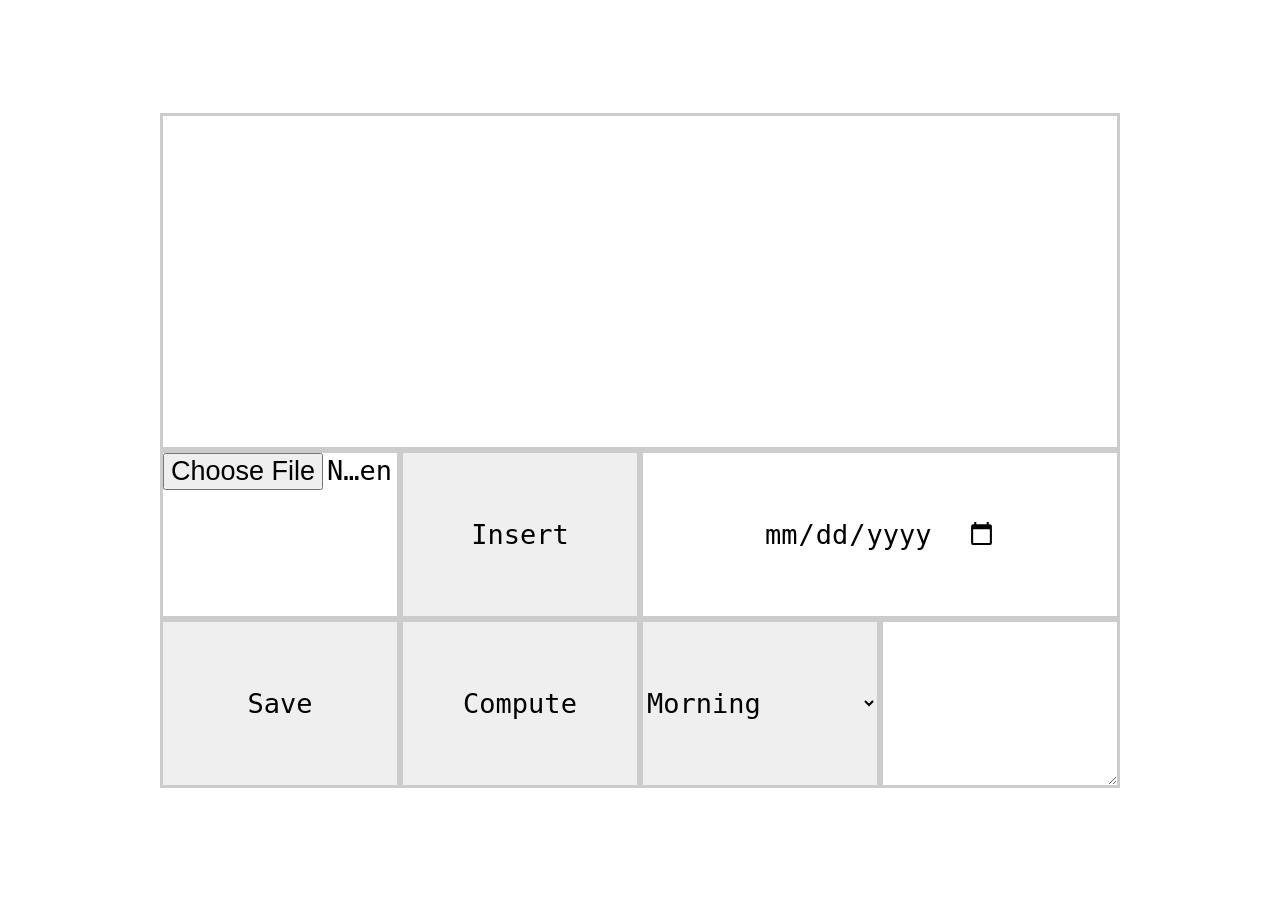
==== commit 4ceb8580: "Aggiunta colorazione quando viene caricato file json valido. Modificato e riordinato file .css." ====
--- a/index.html
+++ b/index.html
@@ -14,27 +14,18 @@
 
         <div class = "MasterLayout">
 
-            <div class = "Text" id = "OutputArea"></div>
+            <div class = "OutputLayout" id = "OutputArea"></div>
 
-            <div class = "LowerLayout">
-                <div class = "ButtonsLayout">
-                    <input type="file" id="InputJson" accept=".json" class = "Text">
-                    <button class = "Text" onclick = "InsertClick()">Insert</button>
-                    <button class = "Text" onclick = "SaveClick()">Save</button>
-                    <button class = "Text" onclick = "ComputeClick()">Compute</button>
-                </div>
+            <input type="file" id="InputJson" accept=".json" class = "SingleLayout">
+            <button class = "SingleLayout" onclick = "InsertClick()">Insert</button>
+            <input type = "date" class = "DateTimeValueLayout" id = "InputDate">
 
-                <div class = "DateTimeValueLayout">
-                    <input type = "date" class = "Text" id = "InputDate">
-
-                    <div class = "TimeValueLayout">
-                        <select id = "InputTime" class = "Text">
-                            <option value="Morning">Morning</option><option value="Afternoon">Afternoon</option>
-                        </select>
-                        <textarea class = "Text" id = "InputPrice"></textarea>
-                    </div>
-                </div>
-            </div>
+            <button class = "SingleLayout" onclick = "SaveClick()">Save</button>
+            <button class = "SingleLayout" onclick = "ComputeClick()">Compute</button>
+            <select id = "InputTime" class = "SingleLayout">
+                <option value="Morning">Morning</option><option value="Afternoon">Afternoon</option>
+            </select>
+            <textarea class = "SingleLayout" id = "InputPrice"></textarea>
         </div>
 
         <script src="code.js"></script>
--- a/style.css
+++ b/style.css
@@ -13,30 +13,37 @@
 {
     display: grid;
     place-items: center;
-    grid-template-columns: 100%;
-    grid-template-rows: 50% 50%;    
+    grid-template-columns: 25% 25% 25% 25%;
+    grid-template-rows: 50% 25% 25%;    
     box-sizing: border-box;
-    height: 90%;
-    width: 90%;
+    height: 75%;
+    width: 75%;
 }
 
-.LowerLayout
+.OutputLayout
 {
     display: grid;
+    grid-column: span 4;
     place-items: center;
-    grid-template-columns: 50% 50%;
-    grid-template-rows: 100%;    
+    box-sizing: border-box;
+    border: 3px solid #ccc;
+    font-family: monospace;
+    font-weight: normal;
+    font-size: 3cqmin; 
     box-sizing: border-box;
     height: 100%;
     width: 100%;
 }
 
-.ButtonsLayout
+.SingleLayout
 {
     display: grid;
     place-items: center;
-    grid-template-columns: 50% 50%;
-    grid-template-rows: 50% 50%;    
+    box-sizing: border-box;
+    border: 3px solid #ccc;
+    font-family: monospace;
+    font-weight: normal;
+    font-size: 3cqmin; 
     box-sizing: border-box;
     height: 100%;
     width: 100%;
@@ -45,35 +52,16 @@
 .DateTimeValueLayout
 {
     display: grid;
+    grid-column: span 2;
     place-items: center;
-    grid-template-columns: 100%;
-    grid-template-rows: 50% 50%;    
     box-sizing: border-box;
-    height: 100%;
-    width: 100%; 
-}
-
-.TimeValueLayout
-{
-    display: grid;
-    place-items: center;
-    grid-template-columns: 50% 50%;
-    grid-template-rows: 100%;    
+    border: 3px solid #ccc;
+    font-family: monospace;
+    font-weight: normal;
+    font-size: 3cqmin; 
     box-sizing: border-box;
     height: 100%;
     width: 100%;
 }
 
-.Text 
-{
-    display: grid;
-    width: 100%;
-    height: 100%;
-    place-items: center;
-    box-sizing: border-box;
-    border: 3px solid #ccc;
-    font-family: monospace;
-    font-weight: normal;
-    font-size: 3cqmin;                     
-}
 
